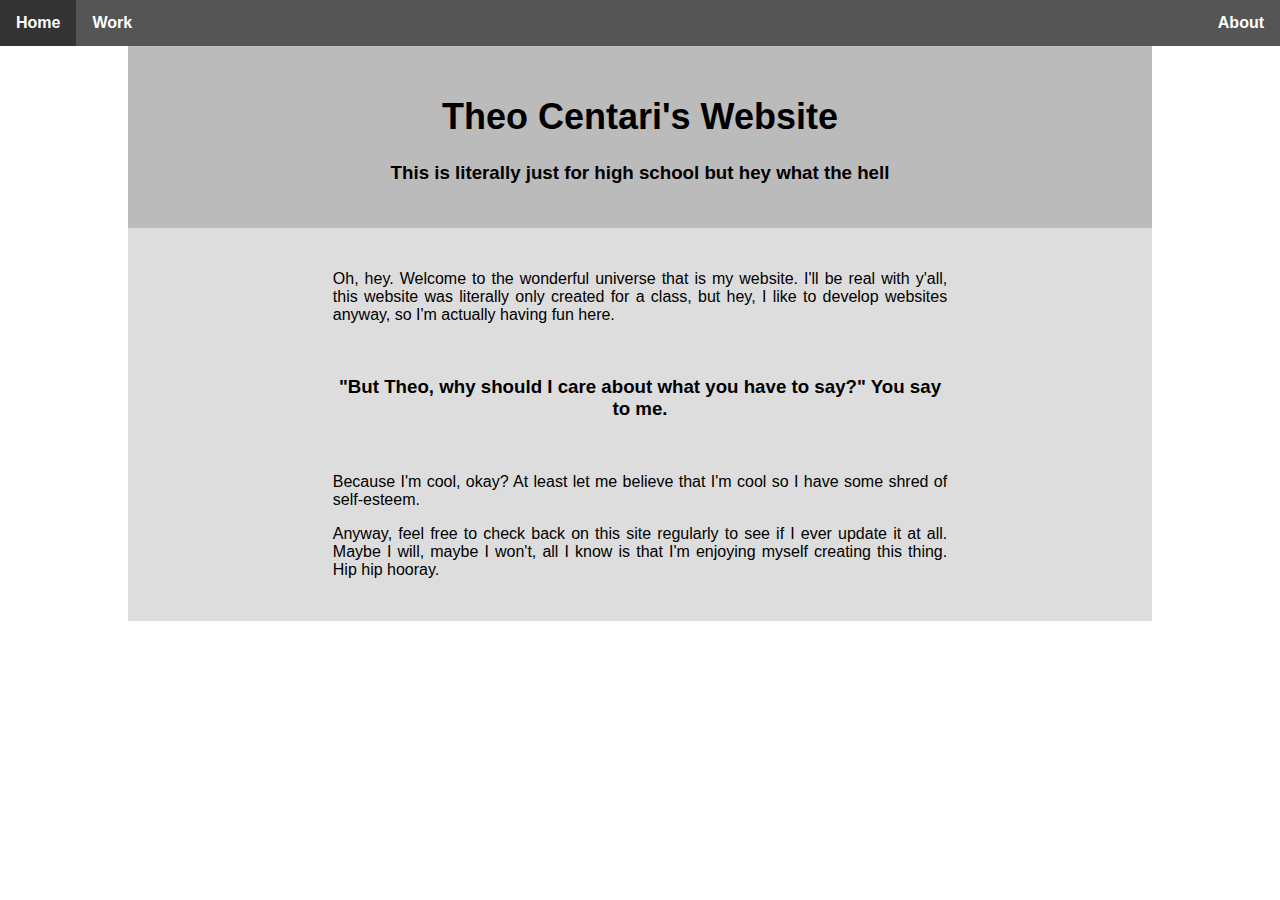
==== index.html @ 02efa32a "Added meta garbage." ====
<!DOCTYPE html>
<html>
  <head>
    <meta http-equiv="Content-Type" content="text/html; charset=utf-8"/>
    <meta name="Description" content="A dumb website created by a high-schooler for his class. Enter the dungeon if you want. Or don't."
    <script src="https://ajax.googleapis.com/ajax/libs/jquery/3.5.1/jquery.min.js">
    <link rel="stylesheet" href="core.css">
    <link rel="icon" href="favicon.ico">
    <title>Home</title>
  </head>
  <body>
    <ul class="navbar">
      <li><a class="active" href="index.html">Home</a></li>
      <li><a href="work-index.html">Work</a></li>
      <li style="float: right"><a href="about.html">About</a></li>
    </ul>
    <div class="content">
      <div>
        <h1>Theo Centari's Website</h1>
        <h3>This is literally just for high school but hey what the hell</h3>
      </div>
      <div>
        <p>Oh, hey. Welcome to the wonderful universe that is my website. I'll be real with y'all, this website was literally only created for a class, but hey, I like to develop websites anyway, so I'm actually having fun here.</p>
        <br>
        <h3>"But Theo, why should I care about what you have to say?" You say to me.</h3>
        <br>
        <p>Because I'm cool, okay? At least let me believe that I'm cool so I have some shred of self-esteem.</p>
        <p>Anyway, feel free to check back on this site regularly to see if I ever update it at all. Maybe I will, maybe I won't, all I know is that I'm enjoying myself creating this thing. Hip hip hooray.</p>
      </div>
    </div>
  </body>
</html>
---- core.css ----
body {
  margin: 0;
  font-family: sans-serif;
}

.navbar {
  list-style-type: none;
  margin: 0;
  padding: 0;
  overflow: hidden;
  background-color: #555;
  position: -webkit-sticky; /* Safari */
  position: sticky;
  top: 0;
}

.navbar li {
  float: left;
}

.navbar li a {
  font-weight: bold;
  display: block;
  color: white;
  text-align: center;
  padding: 14px 16px;
  text-decoration: none;
}

.navbar li a:hover {
  background-color: #333;
}

.navbar li .active {
  background-color: #111;
}

.content {
  display: block;
  margin: 0% 10%;
}

.content .left {
  display: block;
  float: left;
  vertical-align: middle;
  padding-right: 2%;
  padding-bottom: 2%;
}

.content .right {
  display: block;
  float: right;
  vertical-align: middle;
  padding-left: 2%;
  padding-bottom: 2%;
}

.content div {
  padding: 2.5% 20%;
}

.content .biglinks {
  display: flex;
  padding: 0;
  -webkit-flex-wrap: wrap;
  flex-wrap: wrap;
}

.content .biglinks a {
  -webkit-flex: auto;
  flex: auto;
  padding: 2.5% 15%;
  text-align: center;
  font-size: 24px;
  text-decoration: none;
  color: black;
}

.content .biglinks a:nth-child(odd) {
  background-color: #AAA;
}

.content .biglinks a:nth-child(even) {
  background-color: #CCC;
}

.content .biglinks a:hover {
  background-color: #555;
  color: white;
}

.content div h1, h3 {
  text-align: center;
}

.content div h1 {
  font-weight: bolder;
  font-size: 36px;
}

.content div h3 {
  font-weight: bold;
}

.content div p {
  text-align: justify;
}

.content div:nth-child(odd) {
  background-color: #BBB;
}

.content div:nth-child(even) {
  background-color: #DDD;
}
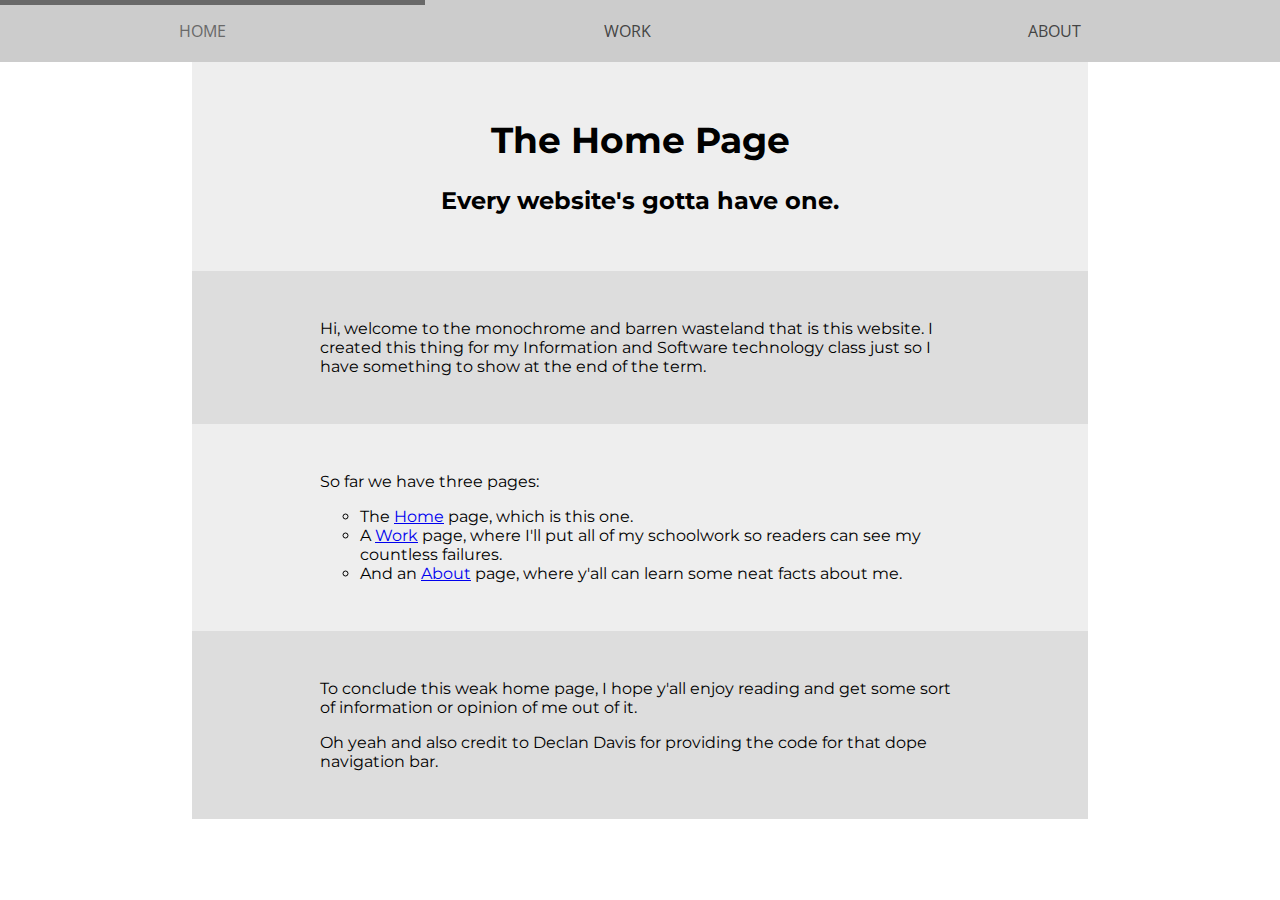
==== commit a18aaa11: "Complete revamp" ====
--- a/index.html
+++ b/index.html
@@ -2,31 +2,37 @@
 <html>
   <head>
     <meta http-equiv="Content-Type" content="text/html; charset=utf-8"/>
-    <meta name="Description" content="A dumb website created by a high-schooler for his class. Enter the dungeon if you want. Or don't."
-    <script src="https://ajax.googleapis.com/ajax/libs/jquery/3.5.1/jquery.min.js">
+    <meta name="Description" content="A dumb website created by a high-schooler for his class. Enter the dungeon if you want. Or don't.">
     <link rel="stylesheet" href="core.css">
-    <link rel="icon" href="favicon.ico">
-    <title>Home</title>
+    <script src="jquery-3.5.1.min.js"></script>
+    <title>Theo: Home</title>
   </head>
   <body>
-    <ul class="navbar">
-      <li><a class="active" href="index.html">Home</a></li>
-      <li><a href="work-index.html">Work</a></li>
-      <li style="float: right"><a href="about.html">About</a></li>
-    </ul>
+    <nav class="navigation">
+      <ul>
+        <li><a href="index.html">Home</a></li>
+        <li><a href="work.html">Work</a></li>
+        <li><a href="about.html">About</a></li>
+      </ul>
+    </nav>
     <div class="content">
-      <div>
-        <h1>Theo Centari's Website</h1>
-        <h3>This is literally just for high school but hey what the hell</h3>
-      </div>
-      <div>
-        <p>Oh, hey. Welcome to the wonderful universe that is my website. I'll be real with y'all, this website was literally only created for a class, but hey, I like to develop websites anyway, so I'm actually having fun here.</p>
-        <br>
-        <h3>"But Theo, why should I care about what you have to say?" You say to me.</h3>
-        <br>
-        <p>Because I'm cool, okay? At least let me believe that I'm cool so I have some shred of self-esteem.</p>
-        <p>Anyway, feel free to check back on this site regularly to see if I ever update it at all. Maybe I will, maybe I won't, all I know is that I'm enjoying myself creating this thing. Hip hip hooray.</p>
-      </div>
+      <h1>The Home Page</h1>
+      <h3>Every website's gotta have one.</h3>
+    </div>
+    <div class="content">
+      <p>Hi, welcome to the monochrome and barren wasteland that is this website. I created this thing for my Information and Software technology class just so I have something to show at the end of the term.</p>
+    </div>
+    <div class="content">
+      <p>So far we have three pages:</p>
+      <ul style="list-style: circle">
+        <li>The <a href="index.html">Home</a> page, which is this one.</li>
+        <li>A <a href="work.html">Work</a> page, where I'll put all of my schoolwork so readers can see my countless failures.</li>
+        <li>And an <a href="about.html">About</a> page, where y'all can learn some neat facts about me.</li>
+      </ul>
+    </div>
+    <div class="content">
+      <p>To conclude this weak home page, I hope y'all enjoy reading and get some sort of information or opinion of me out of it.</p>
+      <p>Oh yeah and also credit to Declan Davis for providing the code for that dope navigation bar.</p>
     </div>
   </body>
-</html>
+</html>--- a/core.css
+++ b/core.css
@@ -1,116 +1,90 @@
+@import url('https://fonts.googleapis.com/css2?family=Montserrat&display=swap');
+@import url('https://fonts.googleapis.com/css2?family=Open+Sans&display=swap');
+
 body {
   margin: 0;
-  font-family: sans-serif;
 }
 
-.navbar {
-  list-style-type: none;
+.navigation {
+  position: sticky;
+  top: 0;
+  left: 0;
+  background-color: #CCC;
+}
+
+.navigation ul {
+  display: flex;
   margin: 0;
   padding: 0;
-  overflow: hidden;
-  background-color: #555;
-  position: -webkit-sticky; /* Safari */
-  position: sticky;
-  top: 0;
+  list-style: none;
 }
 
-.navbar li {
-  float: left;
+.navigation li {
+  flex: auto;
 }
 
-.navbar li a {
-  font-weight: bold;
+.navigation a {
+  font-family: "Open Sans", sans-serif;
   display: block;
-  color: white;
+  padding: 20px 20px 20px 0px;
   text-align: center;
-  padding: 14px 16px;
+  position: relative;
+  color: #444;
   text-decoration: none;
+  text-transform: uppercase;
 }
 
-.navbar li a:hover {
-  background-color: #333;
+.navigation a:hover {
+  color: dimgray;
 }
 
-.navbar li .active {
-  background-color: #111;
+
+.navigation a::before {
+  content: '';
+  display: block;
+  height: 5px;
+  background-color: dimgray;
+
+  position: absolute;
+  top: 0;
+  width: 0;
+
+  transition: all ease-in-out 250ms;
 }
+
+.navigation a:hover::before {
+  width: 100%;
+}
+
 
 .content {
   display: block;
-  margin: 0% 10%;
+  width: 50%;
+  margin: auto;
+  padding: 2.5% 10%;
+  font-family: "Montserrat", sans-serif;
 }
 
-.content .left {
-  display: block;
-  float: left;
-  vertical-align: middle;
-  padding-right: 2%;
-  padding-bottom: 2%;
+.content:nth-child(odd) {
+  background-color: #DDD;
 }
 
-.content .right {
-  display: block;
-  float: right;
-  vertical-align: middle;
-  padding-left: 2%;
-  padding-bottom: 2%;
+.content:nth-child(even) {
+  background-color: #EEE;
 }
 
-.content div {
-  padding: 2.5% 20%;
-}
-
-.content .biglinks {
-  display: flex;
-  padding: 0;
-  -webkit-flex-wrap: wrap;
-  flex-wrap: wrap;
-}
-
-.content .biglinks a {
-  -webkit-flex: auto;
-  flex: auto;
-  padding: 2.5% 15%;
-  text-align: center;
-  font-size: 24px;
-  text-decoration: none;
-  color: black;
-}
-
-.content .biglinks a:nth-child(odd) {
-  background-color: #AAA;
-}
-
-.content .biglinks a:nth-child(even) {
-  background-color: #CCC;
-}
-
-.content .biglinks a:hover {
-  background-color: #555;
-  color: white;
-}
-
-.content div h1, h3 {
+.content > h1 {
+  font-size: 36px;
+  font-weight: bolder;
   text-align: center;
 }
 
-.content div h1 {
-  font-weight: bolder;
-  font-size: 36px;
+.content > h3 {
+  font-size: 24px;
+  font-weight: bold;
+  text-align: center;
 }
 
-.content div h3 {
-  font-weight: bold;
-}
-
-.content div p {
-  text-align: justify;
-}
-
-.content div:nth-child(odd) {
-  background-color: #BBB;
-}
-
-.content div:nth-child(even) {
-  background-color: #DDD;
-}
+.content > p {
+  font-size: 16px;
+}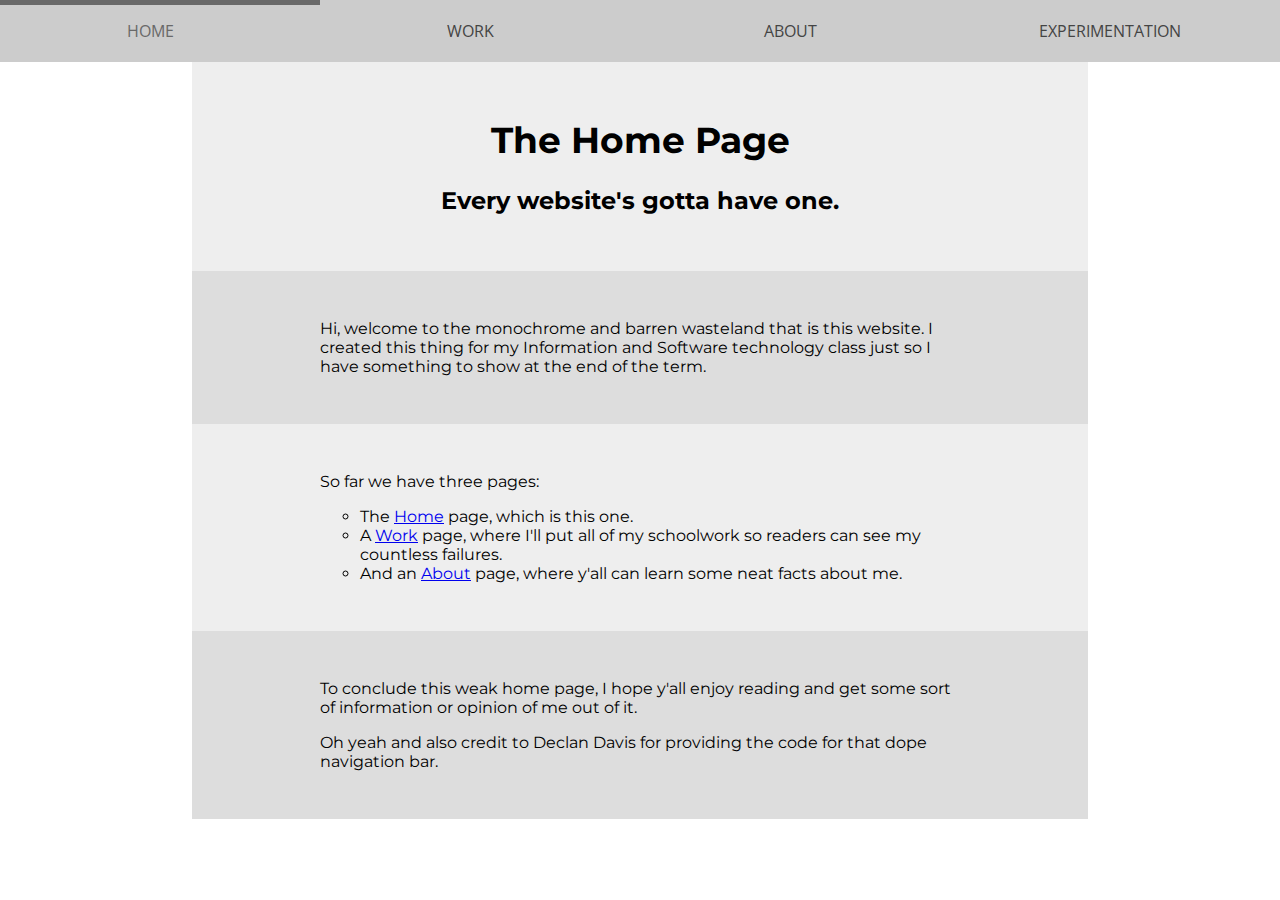
==== commit 488f8c7e: "Added an experimentation page, to get familiar with jQuery." ====
--- a/index.html
+++ b/index.html
@@ -13,6 +13,7 @@
         <li><a href="index.html">Home</a></li>
         <li><a href="work.html">Work</a></li>
         <li><a href="about.html">About</a></li>
+        <li><a href="experimentation.html">Experimentation</a></li>
       </ul>
     </nav>
     <div class="content">
--- a/core.css
+++ b/core.css
@@ -20,7 +20,7 @@
 }
 
 .navigation li {
-  flex: auto;
+  flex: 100%;
 }
 
 .navigation a {
@@ -87,4 +87,24 @@
 
 .content > p {
   font-size: 16px;
+}
+
+.content > .buttoncontainer {
+  display: flex;
+  align-items: center;
+  flex-wrap: wrap;
+}
+
+.content > .buttoncontainer > button {
+  background-color: #AAA;
+  border: none;
+  border-radius: 50px;
+  padding: 15px;
+  font-size: 20px;
+  margin: 5px;
+  flex: 33%;
+}
+
+.content > .buttoncontainer > button:hover {
+  background-color: #777;
 }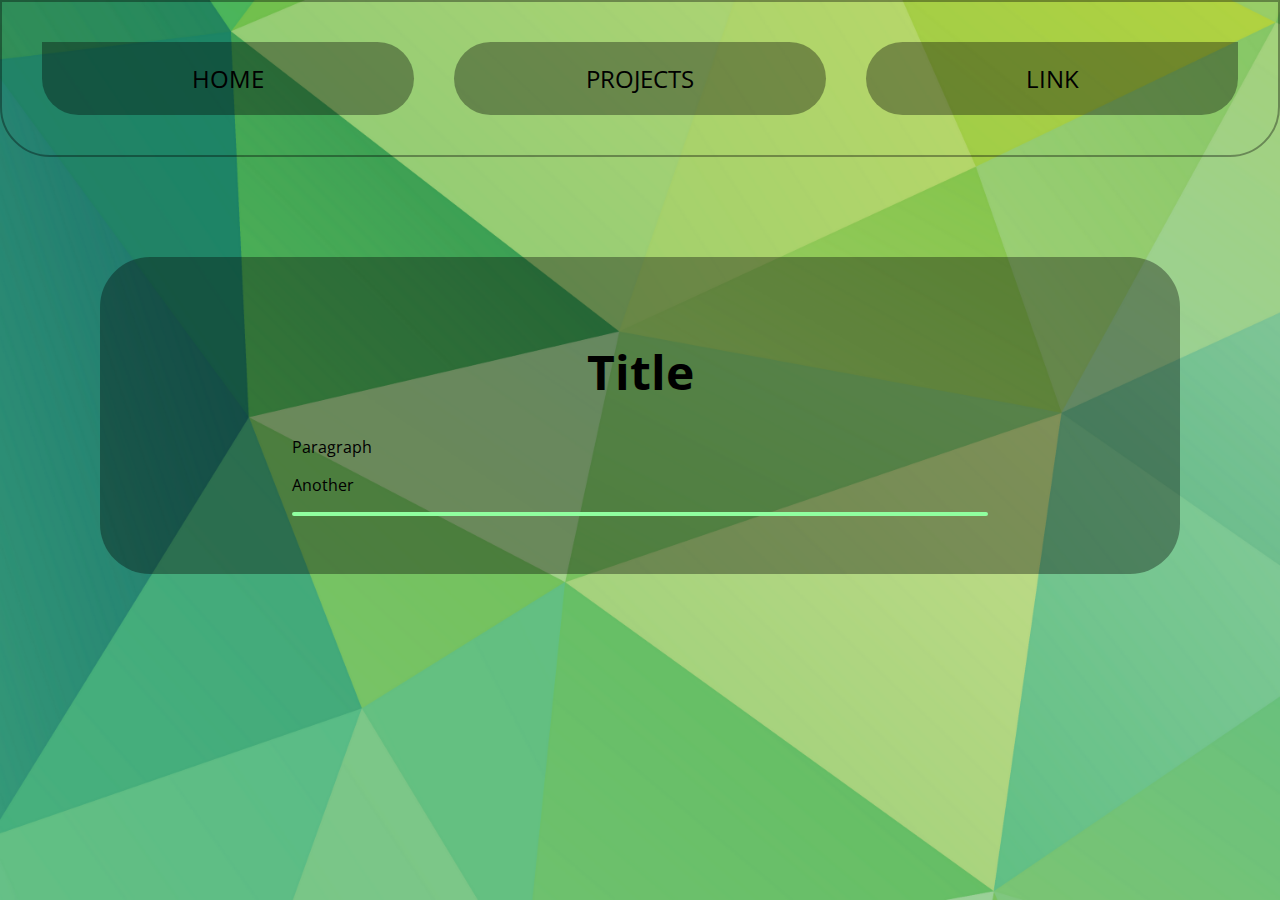
==== commit af7f75d9: "WIP1" ====
--- a/index.html
+++ b/index.html
@@ -1,39 +1,22 @@
-<!DOCTYPE html>
 <html>
-  <head>
-    <meta http-equiv="Content-Type" content="text/html; charset=utf-8"/>
-    <meta name="Description" content="A dumb website created by a high-schooler for his class. Enter the dungeon if you want. Or don't.">
-    <link rel="stylesheet" href="core.css">
-    <script src="jquery-3.5.1.min.js"></script>
-    <title>Theo: Home</title>
-  </head>
-  <body>
-    <nav class="navigation">
-      <ul>
-        <li><a href="index.html">Home</a></li>
-        <li><a href="work.html">Work</a></li>
-        <li><a href="about.html">About</a></li>
-        <li><a href="experimentation.html">Experimentation</a></li>
-      </ul>
-    </nav>
-    <div class="content">
-      <h1>The Home Page</h1>
-      <h3>Every website's gotta have one.</h3>
-    </div>
-    <div class="content">
-      <p>Hi, welcome to the monochrome and barren wasteland that is this website. I created this thing for my Information and Software technology class just so I have something to show at the end of the term.</p>
-    </div>
-    <div class="content">
-      <p>So far we have three pages:</p>
-      <ul style="list-style: circle">
-        <li>The <a href="index.html">Home</a> page, which is this one.</li>
-        <li>A <a href="work.html">Work</a> page, where I'll put all of my schoolwork so readers can see my countless failures.</li>
-        <li>And an <a href="about.html">About</a> page, where y'all can learn some neat facts about me.</li>
-      </ul>
-    </div>
-    <div class="content">
-      <p>To conclude this weak home page, I hope y'all enjoy reading and get some sort of information or opinion of me out of it.</p>
-      <p>Oh yeah and also credit to Declan Davis for providing the code for that dope navigation bar.</p>
-    </div>
-  </body>
+
+    <head>
+        <title>TE : Home</title>
+        <link rel="stylesheet" type="text/css" href="global.css">
+    </head>
+
+    <body>
+        <navbar>
+            <a href="#">Home</a>
+            <a>Projects</a>
+            <a>Link</a>
+        </navbar>
+        <div>
+            <h1>Title</h1>
+            <p>Paragraph</p>
+            <p>Another</p>
+            <hr>
+        </div>
+    </body>
+
 </html>--- a/global.css
+++ b/global.css
@@ -0,0 +1,63 @@
+@import url('https://fonts.googleapis.com/css2?family=Open+Sans&display=swap');
+
+body {
+    background: url(bg.png);
+    background-size: cover;
+    background-repeat: no-repeat;
+    margin: 0px;
+    font-family: 'Open Sans', sans-serif;   
+}
+
+navbar {
+    padding: 20px;
+    border-bottom-left-radius: 50px;
+    border-bottom-right-radius: 50px;
+    position: sticky;
+    display: flex;
+    border: 2px solid rgba(0, 0, 0, 0.35);
+}
+
+navbar a {
+    flex: 100%;
+    padding: 20px;
+    text-align: center;
+    font-size: 24px;
+    text-transform: uppercase;
+    border-radius: 50px;
+    background-color: rgba(0, 0, 0, 0.35);
+    margin: 20px 20px;
+    transition-property: background-color, color;
+    transition-duration: 0.5s;
+    text-decoration: none;
+    color: black;
+}
+
+navbar a:first-child {
+    border-top-left-radius: 0px;
+}
+
+navbar a:last-child {
+    border-top-right-radius: 0px;
+}
+
+navbar a:hover {
+    background-color: rgba(0, 0, 0, 0.5);
+    color: white;
+}
+
+div {
+    background-color: rgba(0, 0, 0, 0.35);
+    margin: 100px;
+    padding: 50px 15%;
+    border-radius: 50px;
+}
+
+h1 {
+    font-size: 48px;
+    text-align: center;
+}
+
+hr {
+    border: 2px solid rgb(144, 255, 159);
+    border-radius: 5px;
+}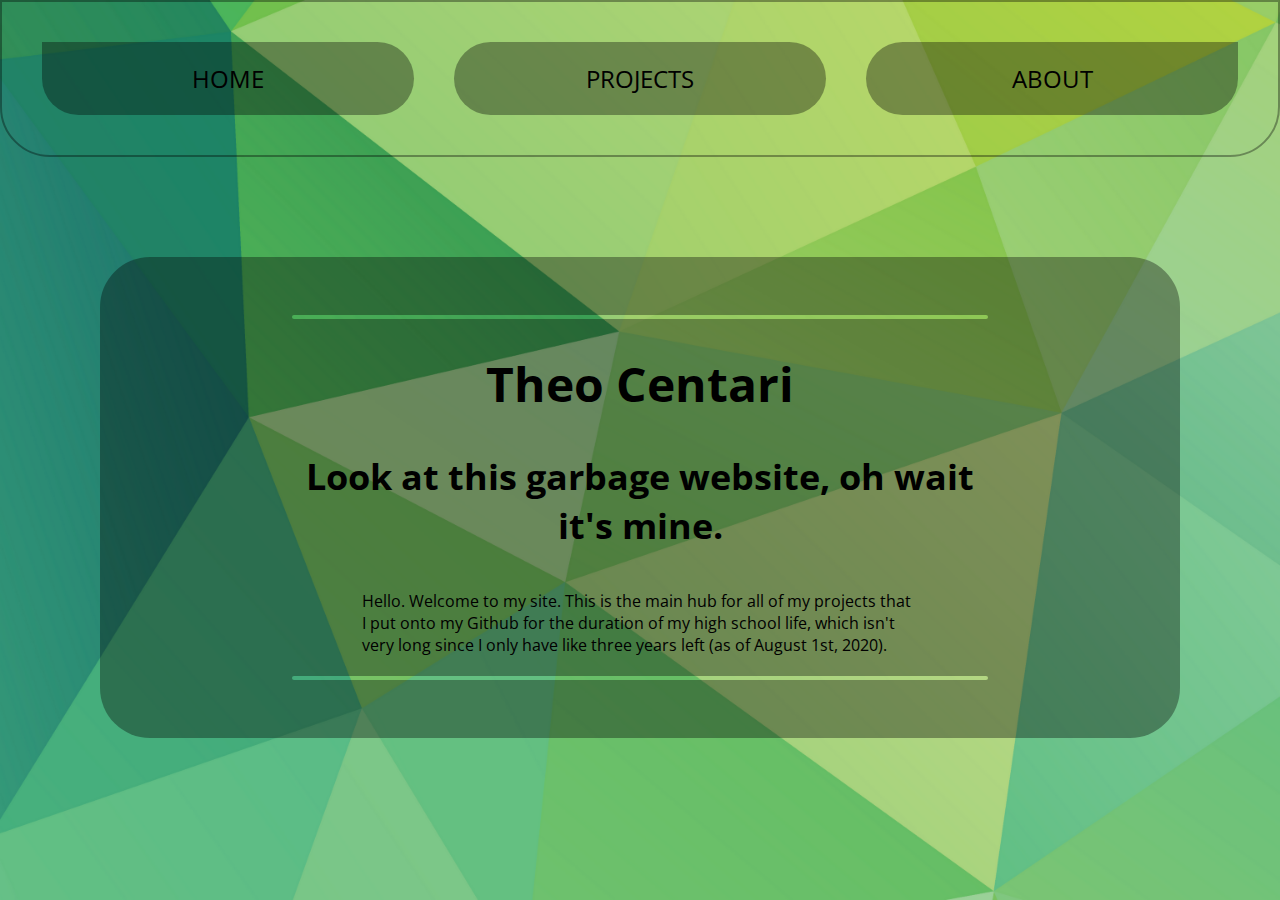
==== commit b094630b: "Revamp" ====
--- a/index.html
+++ b/index.html
@@ -1,22 +1,20 @@
 <html>
-
     <head>
         <title>TE : Home</title>
         <link rel="stylesheet" type="text/css" href="global.css">
     </head>
-
     <body>
         <navbar>
-            <a href="#">Home</a>
-            <a>Projects</a>
-            <a>Link</a>
+            <a href="index.html">Home</a>
+            <a href="projects.html">Projects</a>
+            <a href="about.html">About</a>
         </navbar>
         <div>
-            <h1>Title</h1>
-            <p>Paragraph</p>
-            <p>Another</p>
+            <hr>
+            <h1>Theo Centari</h1>
+            <h3>Look at this garbage website, oh wait it's mine.</h3>
+            <p>Hello. Welcome to my site. This is the main hub for all of my projects that I put onto my Github for the duration of my high school life, which isn't very long since I only have like three years left (as of August 1st, 2020).</p>
             <hr>
         </div>
     </body>
-
 </html>--- a/global.css
+++ b/global.css
@@ -4,6 +4,7 @@
     background: url(bg.png);
     background-size: cover;
     background-repeat: no-repeat;
+    background-attachment: fixed;
     margin: 0px;
     font-family: 'Open Sans', sans-serif;   
 }
@@ -52,12 +53,76 @@
     border-radius: 50px;
 }
 
+div a {
+    color: white;
+    text-decoration: none;
+}
+
 h1 {
     font-size: 48px;
     text-align: center;
 }
 
+h3 {
+    font-size: 36px;
+    text-align: center;
+}
+
+p {
+    padding: 0.25em 10%;
+}
+
 hr {
-    border: 2px solid rgb(144, 255, 159);
+    padding: 2px;
+    border: 0px solid;
+    background: url(bg.png);
+    background-size: cover;
+    background-repeat: no-repeat;
+    background-attachment: fixed;
     border-radius: 5px;
+}
+
+.links-container {
+    margin:45px 10% 45px 10%;
+    background: url(bg.png);
+    background-size: cover;
+    background-repeat: no-repeat;
+    background-attachment: fixed;
+    border-radius: 25px;
+    display: flex;
+    flex-wrap: wrap;
+    padding: 0px;
+}
+
+.links-container a {
+    flex: auto;
+    margin: 5px;
+    padding: 25px;
+    background-color: rgba(0, 0, 0, 0.35);
+    transition-property: background-color, color;
+    transition-duration: 0.5s;
+    text-decoration: none;
+    color: black;
+    text-align: center;
+}
+
+.links-container a:hover {
+    background-color: rgba(0, 0, 0, 0.5);
+    color: white;
+}
+
+.links-container a.topleft {
+    border-top-left-radius: 20px;
+}
+
+.links-container a.topright {
+    border-top-right-radius: 20px;
+}
+
+.links-container a.bottomleft {
+    border-bottom-left-radius: 20px;
+}
+
+.links-container a.bottomright {
+    border-bottom-right-radius: 20px;
 }